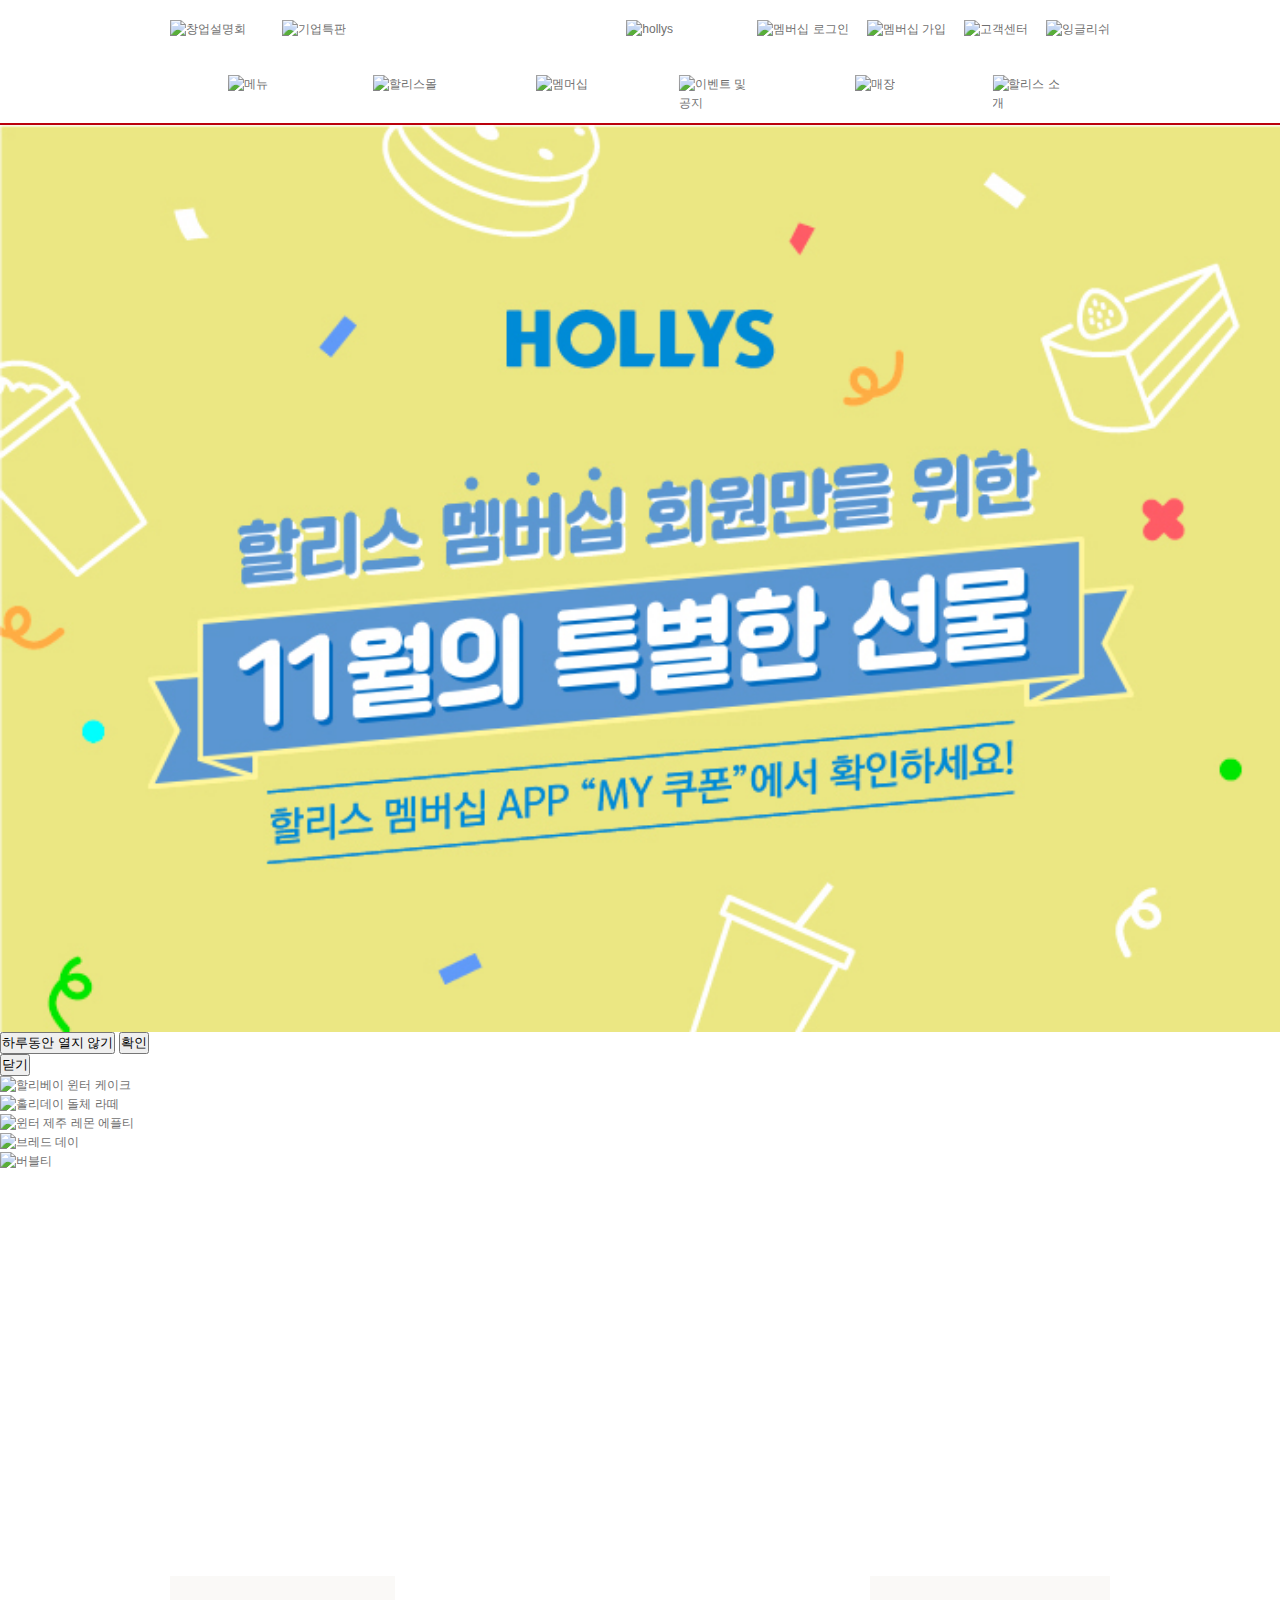
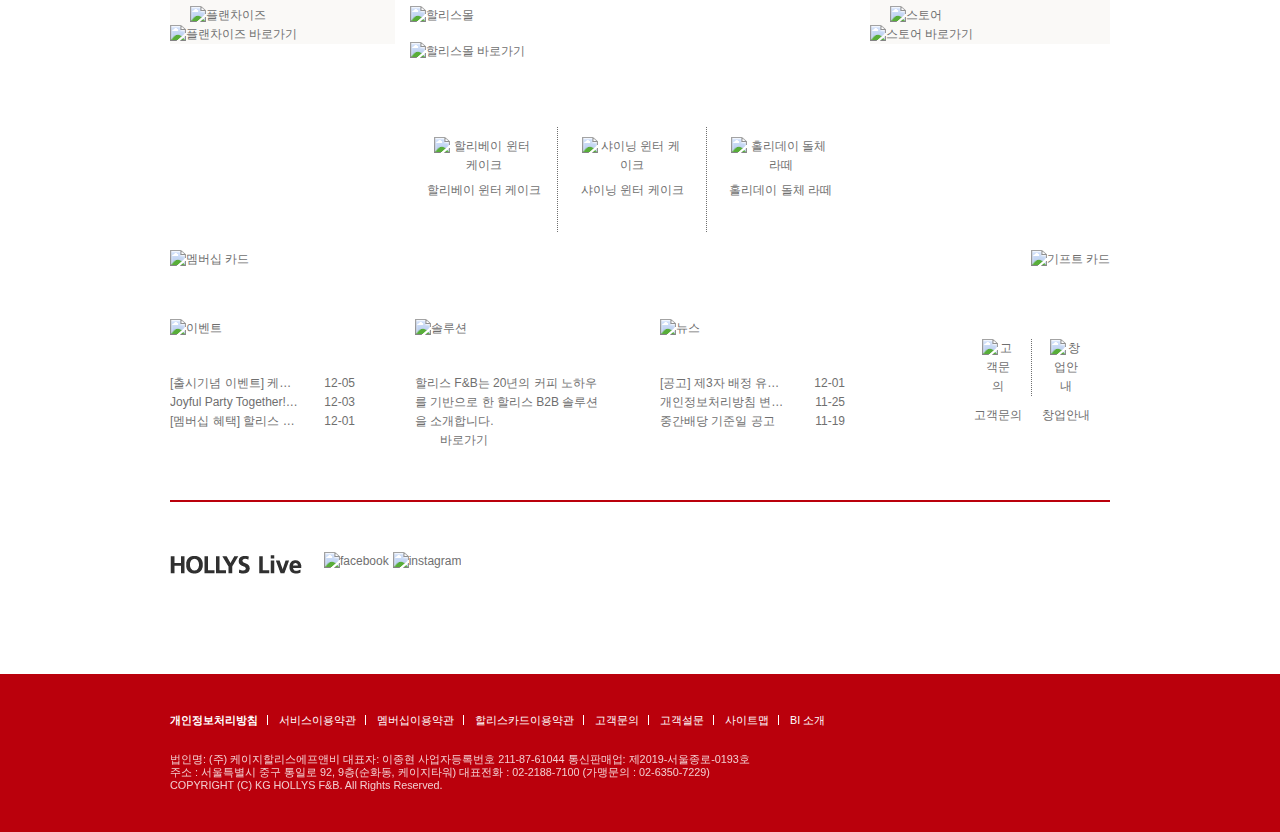
==== index.html @ 1fd5eadb "Add files via upload" ====
<!DOCTYPE html>
<html lang="ko">
<head>
  <meta charset="UTF-8">
  <meta name="viewport" content="width=device-width, initial-scale=1.0">
  <!-- 설명 / 제작자 / 날짜 / 키워드 -->
  <!-- og -->
  <!-- twitter card -->
  <!-- favicon -->
  <link rel="stylesheet" href="./css/reset.css"> 
  <link rel="stylesheet" href="https://cdn.jsdelivr.net/bxslider/4.2.12/jquery.bxslider.css"> 
  <link rel="stylesheet" href="./css/popup.css">
  <script src="./js/jquery.min.js"></script>
  <script src="./js/jquery.cookie.min.js"></script>
  <script src="https://cdn.jsdelivr.net/bxslider/4.2.12/jquery.bxslider.min.js"></script>
  <script src="./js/myFunction.js"></script>
  <script src="./js/popup.js"></script>
  <title>할리스</title>
  <style>
    :root{
      font-family:'맑은 고딕','돋움 보통',sans-serif;
      font-weight:400;
      font-size: 12px;
      line-height: 19px;
      color: #6f6f6f;
      --sub-color07:#fff;
    }
    .container{
      width:940px;
      margin:0 auto;
    }
    h2,h3,h4,h5{display:none;}
    .f-left{float:left;}
    .f-right{float:right;}
    #skip-menu a{
      display:inline-block;
      padding:1em 2em;
      background:#000;
      font-weight:900;
      font-size:64px;
      color:#fff;
      position:fixed;
      left:50%;
      top:0;
      z-index:10000;
      transform:translate(-50%,-100%);
    }
    #skip-menu a:focus{
      transform:translate(-50%,0);
    }
    .header{
      border-bottom:2px solid #ba000c;
      padding:20px 0 4px;
      position:relative;
      z-index:100;
    }
    .header .row:first-child{
      margin-bottom:20px;
    }
    .h-left{
      width:calc(50% + 33px);
    }
    h1>a{
      display:none;
    }
    .gnb-smenu li:first-child{
      margin-right:3em;
    }
    .util li{
      margin-left:1.5em;
    }
    .nav li{
      width:16.66666666666667%;
      height:60px;
      position:relative;
    }
    .nav li .img-box{
      position:absolute;
      left:50%;
      top:16px;
      transform:translateX(-50%);
      height:19px;
    }
    .nav li .img-box img{
      width:auto;
      height:100%;
    }
    .nav li p{
      position:absolute; 
      left:0;
      right:0;     
      bottom:6px;
      color:transparent;
      text-align:center;
      transition:0.2s 0.1s;
    }
    .sub-nav{
      display:none;
      position:absolute;
      left:0;
      right:0;
      top:100%;
      padding:20px 0 60px;
      background:#4f4f4f;
    }
    .sub-nav>ul{
      width:940px;
      margin:0 auto;
    }
    .sub-nav>ul>li{
      float:left;
      width:16.6667%;
      font-size:1.05em;
      color:#9f9f9f;
      text-align:center;
    }
    .sub-nav li li{
      margin-bottom:0.5em;
    }
    .sub-nav li li:hover{
      color:#fff;
    }
    .main-banner .container{
      width:100%;
      height:450px;
      /* position:relative; */
    }
    /* .main-banner .slider{
      position:relative;
    } */
    /* .main-banner .slider .img-box{
      position:absolute;
      left:0;
      right:0;
      top:0;
      z-index:1;
      opacity:0;
      transition:opacity 0.5s;
    } */
    /* .main-banner .slider .img-box:first-child{
      z-index:2;
      opacity:1;
    } */
    .popup .container{
      width:auto;
    }

    .main-banner .slider .img-box img{
      width:100%;
      height:450px;
      object-fit:cover;
    }
    /* .main-banner .pagination{
      position:absolute;
      left:0;
      right:0;
      bottom:1em;
      z-index:100;
      text-align:center;
    } */
    .bx-wrapper .bx-pager.bx-default-pager a{      
      background:#9f9f9f;
      width:12px;
      height:12px;
      margin:0 6px;
      border-radius:6px;
    }
    .bx-wrapper .bx-pager.bx-default-pager a:hover,
    .bx-wrapper .bx-pager.bx-default-pager a.active{
      background:#ba000c;
    }
    .main .container>.row{
      margin:50px 0;
    }
    .fran-mall-store .franchise{
      width:225px;
      margin-right:15px;
      background:#faf9f7;
    }
    .fran-mall-store .franchise .img-box:first-of-type{
      width:144px;
      padding:30px 0 0 20px;
    }
    .fran-mall-store .hollys-mall{
      width:445px;
      margin-right:15px;
    }
    .fran-mall-store .hollys-mall>.img-box:first-of-type{
      width:145px;
      margin-bottom:17px;
      padding-top:30px;
    }
    .fran-mall-store .hollys-mall>.img-box:nth-of-type(2){
      width:274px;
      margin-bottom:76px;
    }
    .fran-mall-store .store{
      width:240px;
      background:#faf9f7;
    }
    .fran-mall-store .store .img-box:first-of-type{
      width:92px;
      padding:30px 0 0 20px;
    }
    .mall-sub>div{
      width:33.3333%;
      text-align:center;
      position: relative;
    }
    .mall-sub>div::after{
      content:'';
      display:block;
      width:1px;
      height:105px;
      border-right:1px dotted #6f6f6f;
      position: absolute;
      right:0;
      top:-10px;
    }
    .mall-sub>div:last-child::after{
      display:none;
    }
    .mall-sub .img-box{
      width:100px;
      margin:0 auto 6px;
    }
    .notice .art{
      width:205px;
      margin-right:40px;
    }
    .notice .art.etc{
      margin-right:0;
    }
    .notice .art>.img-box{
      margin-bottom:16px;
    }
    .notice .event>.img-box{
      width:63px;
    }
    .notice .hollys-b2b-solution>.img-box{
      width:170px;
    }
    
    .notice .news>.img-box{
      width:87px;
    }
    .notice-tit{
      width:70%;
      white-space:nowrap;
      overflow:hidden;
      text-overflow:ellipsis;
    }
    .notice .etc li{
      margin-left:20px;
      text-align:center;      
    }
    .notice .etc li:last-child{
      position: relative;
    }
    .notice .etc li:last-child::after{
      content:'';
      display:block;
      width:1px;
      height:57px;
      border-right:1px dotted #6f6f6f;
      position:absolute;
      right:-10px;
      top:0;
    }
    .notice .etc li .img-box{
      width:32px;
      margin:0 auto 10px;
    }
    .b2b-va{
      display:flex;
      align-items:center;
    }
    .news-va{
      display:flex;
      align-items:flex-start;
    }
    .b2b-va::before,.news-va::after{
      content:'';
      display:inline-block;
      width:15px;
      height:15px;
      background:url('./images/d-images/ico-arrow.gif') no-repeat center;
      background-size:contain;
    }
    .b2b-va::before{
      margin-right:10px;
    }
    .news-va::after{
      margin-left:10px;
    }
    .notice-wrap{
      padding:20px 20px 0 0;
    }
    .line .art{
      height:2px;
      background:#ba000c;
    }
    .hollys-live{
      padding-bottom:50px;
    }
    .hollys-live .img-box{
      margin-right:4px;
    }
    .footer{
      padding:40px 0;
      background:#ba000c;
      font-size:0.9em;
      color:#fff;
      line-height:1.2;
    }
    .footer-nav li{
      margin-right:21px;
      position:relative;
    }
    .footer-nav li::after{
      content:'';
      display:block;
      width:1px; 
      height:10px;
      background:#fff;
      position:absolute;
      right:-10px;
      top:50%;
      transform:translateY(-50%);
    }
    .footer-nav li:last-child::after{
      display:none;
    }
    .footer-nav li a:hover{
      text-decoration:underline;
    }
    address{
      filter:opacity(0.8);
    }
  </style>
  <script>
    $(function(){
      selectPage();
      fnCookie();      
      $('.nav li').mouseenter(function(){
        backColor($(this),'#ba000c');
        changeImg($(this),'.png','-on.png');
        setColor($('.nav li').children('p'),'#6f6f6f');        
        setColor($(this).children('p'),'#ffffff');                
        $('.sub-nav').slideDown(300);        
      })

      $('.nav li').mouseleave(function(){        
        backColor($(this),'transparent');
        changeImg($(this),'-on.png','.png');
        setColor($('.nav li').children('p'),'#6f6f6f');        
      })

      $('.sub-nav').mouseleave(function(){
        $(this).slideUp(300);
        setColor($('.nav p'),'transparent');        
      })
    
      $(".slider").bxSlider();

      $('.bx-wrapper').css({
        margin:'0',
        border:'none',
      });
      $('.bx-controls-direction').css({
        display:'none',
      });
      $('.bx-pager').css({
        bottom:'1em',
      })
      
// ========== 슬라이더 페이드 Start ==========
      // let idx=1;
      // $('.pagination span').click(function(){
      //   $('.pagination span').removeClass('active');
      //   $(this).addClass('active');        
      //   idx=$(this).text();        
      //   slideFade(idx);
      // })

      // setInterval(function(){
      //   slideFade(idx);
      //   $('.pagination span').removeClass('active');
      //   $('.pagination span').eq(idx++).addClass('active');
      //   if(idx>=5){
      //     idx=0;
      //   }
      // },4000);
//=========== 슬라이더 페이드 End ===============
      


      // let slideNum = $('.main-banner .img-box').length;
      // $('.main-banner .container').append('<div class="pagination"></div>');
      // for(let txt=0;txt<=slideNum-1;txt++){
      //   $('.pagination').append(`<span>${txt}</span>`);
      // }
      // $('.pagination span').eq(0).addClass('active');

    })

    function slideFade(idx){
      $('.slider .img-box').css({
        zIndex:'1',
        opacity:'0',
      });
      $('.slider .img-box').eq(idx).css({
        zIndex:'2',
        opacity:'1',
      });
    }

    function backColor(self,color){
      self.css({
        background:color,
      })
    }

    function changeImg(self,oldTxt,newTxt){
      let newImg = self.find('img').attr('src').replace(oldTxt,newTxt);
        self.find('img').attr('src',newImg);
    }

    function setColor(el,color){
      el.css({
        color:color,
      })
    }
  
  </script>
</head>
<body>
  <div id="skip-menu">
    <a href="#main">본문 바로가기</a>
  </div>
  <section id="wrap">
    <header class="header">
      <div class="container">
        <div class="row clearfix">
          <div class="clearfix f-left h-left">
            <h1 class="f-right">
              <a href="./index.html">할리스</a>
              <div class="img-box"><a href="./index.html"><img src="./images/d-images/logo.gif" alt="hollys"></a></div>
            </h1>
            <ul class="f-left gnb-smenu clearfix">
              <li class="f-left">
                <div class="img-box"><a href="#"><img src="./images/d-images/gnb-smenu01.gif" alt="창업설명회"></a></div>
              </li>
              <li class="f-left">
                <div class="img-box"><a href="#"><img src="./images/d-images/gnb-smenu02.gif" alt="기업특판"></a></div>
              </li>
            </ul>
          </div>
          <ul class="f-right util clearfix">
            <li class="f-left">
              <div class="img-box"><a href="#"><img src="./images/d-images/util01.gif" alt="멤버십 로그인"></a></div>
            </li>
            <li class="f-left">
              <div class="img-box"><a href="#"><img src="./images/d-images/util02.gif" alt="멤버십 가입"></a></div>
            </li>
            <li class="f-left">
              <div class="img-box"><a href="#"><img src="./images/d-images/util03.gif" alt="고객센터"></a></div>
            </li>
            <li class="f-left">
              <div class="img-box"><a href="#"><img src="./images/d-images/util04.gif" alt="잉글리쉬"></a></div>
            </li>
          </ul>
        </div>
        <nav class="nav">
          <ul class="clearfix">
            <li class="f-left">
              <div class="img-box"><a href="#"><img src="./images/d-images/gnb-01.png" alt="메뉴"></a></div>
              <p><a href="#">메뉴</a></p>
            </li>
            <li class="f-left">
              <div class="img-box"><a href="#"><img src="./images/d-images/gnb-02.png" alt="할리스몰"></a></div>
              <p><a href="#">할리스몰</a></p>
            </li>
            <li class="f-left">
              <div class="img-box"><a href="#"><img src="./images/d-images/gnb-03.png" alt="멤머십"></a></div>
              <p><a href="#">멤버십</a></p>
            </li>
            <li class="f-left">
              <div class="img-box"><a href="#"><img src="./images/d-images/gnb-04.png" alt="이벤트 및 공지"></a></div>
              <p><a href="#">이벤트 및 공지</a></p>
            </li>
            <li class="f-left">
              <div class="img-box"><a href="#"><img src="./images/d-images/gnb-05.png" alt="매장"></a></div>
              <p><a href="#">매장</a></p>
            </li>
            <li class="f-left">
              <div class="img-box"><a href="#"><img src="./images/d-images/gnb-06.png" alt="할리스 소개"></a></div>
              <p><a href="#">할리스 소개</a></p>
            </li>
          </ul>
        </nav>
        <div class="sub-nav">
          <ul class="clearfix">
            <li>
              <ul>
                <li><a href="#">COFFEE</a></li>
                <li><a href="#">라떼 · 초콜릿 · 티</a></li>
                <li><a href="#">할리치노 · 빙수</a></li>
                <li><a href="#">스무디 · 주스</a></li>
                <li><a href="#">스파클링</a></li>
                <li><a href="#">푸드</a></li>
                <li><a href="#">MD상품</a></li>
                <li><a href="#">MD식품</a></li>
              </ul>
            </li>
            <li>
              <ul>
                <li><a href="#">할리스콘</a></li>
                <li><a href="#">할리스카드</a></li>
                <li><a href="#">E-Store</a></li>
                <li><a href="#">구매내역</a></li>
              </ul>
            </li>
            <li>
              <ul>
                <li><a href="#">스마트오더</a></li>
                <li><a href="#">멤버십 혜택</a></li>
              </ul>
            </li>
            <li>
              <ul>
                <li><a href="#">Notice</a></li>
                <li><a href="#">Event</a></li>
              </ul>
            </li>
            <li>
              <ul>
                <li><a href="#">매장검색</a></li>
              </ul>
            </li>
            <li>
              <ul>
                <li><a href="#">HOLLYS</a></li>
                <li><a href="#">할리스 위치 및 연락처</a></li>
                <li><a href="#">채용 안내</a></li>
                <li><a href="#">가맹문의 및 절차</a></li>
                <li><a href="#">B2B 사업 소개</a></li>
              </ul>
            </li>
          </ul>
        </div>        
      </div>
    </header>
    <section class="sec popup" id="popup">
      <div class="container">
        <h2>11월의 특별한 선물</h2>
        <div class="img-box"><a href="#"><img src="./images/img-popup01.jpg" alt="11월 이벤트 쿠폰"></a></div>
        <div class="clearfix btn-container">
          <button id="btn-chk01">하루동안 열지 않기</button>
          <button id="btn-chk02">확인</button>
        </div>
        <button id="btn-close">닫기</button>
      </div>
    </section>
    <section class="sec main-banner">
      <div class="container">
        <h2>메인 베너</h2>
        <div class="slider">
          <div class="img-box"><a href="#"><img src="./images/d-images/main-banner01.jpg" alt="할리베이 윈터 케이크"></a></div>
          <div class="img-box"><a href="#"><img src="./images/d-images/main-banner02.jpg" alt="홀리데이 돌체 라떼"></a></div>
          <div class="img-box"><a href="#"><img src="./images/d-images/main-banner03.jpg" alt="윈터 제주 레몬 에플티"></a></div>
          <div class="img-box"><a href="#"><img src="./images/d-images/main-banner04.jpg" alt="브레드 데이"></a></div>
          <div class="img-box"><a href="#"><img src="./images/d-images/main-banner05.jpg" alt="버블티"></a></div>
        </div>
        <!-- <div class="pagination">
          <span class="active">0</span><span>1</span><span>2</span><span>3</span><span>4</span>
        </div> -->
      </div>
    </section>
    <main class="main" id="main">
      <div class="container">
        <h2>메인</h2>
        <div class="row fran-mall-store clearfix">
          <h3>플랜차이즈, 할리스 몰, 스토어</h3>
          <article class="art franchise f-left">
            <h4>플랜차이즈</h4>
            <div class="img-box"><a href="#"><img src="./images/d-images/tit-franchise.gif" alt="플랜차이즈"></a></div>
            <div class="img-box"><a href="#"><img src="./images/d-images/img-franchise.gif" alt="플랜차이즈 바로가기"></a></div>
          </article>
          <article class="art hollys-mall f-left">
            <h4>할리스몰</h4>
            <div class="img-box"><a href="#"><img src="./images/d-images/tit-mall.gif" alt="할리스몰"></a></div>
            <div class="img-box"><a href="#"><img src="./images/d-images/img-mall.png" alt="할리스몰 바로가기"></a></div>
            <div class="row clearfix mall-sub">
              <div class="f-left">
                <div class="img-box"><a href="#"><img src="./images/d-images/img-mall-sub01.png" alt="할리베이 윈터 케이크"></a></div>
                <p><a href="#">할리베이 윈터 케이크</a></p>
              </div>
              <div class="f-left">
                <div class="img-box"><a href="#"><img src="./images/d-images/img-mall-sub02.png" alt="샤이닝 윈터 케이크"></a></div>
                <p><a href="#">샤이닝 윈터 케이크</a></p>
              </div>
              <div class="f-left">
                <div class="img-box"><a href="#"><img src="./images/d-images/img-mall-sub03.png" alt="홀리데이 돌체 라떼"></a></div>
                <p><a href="#">홀리데이 돌체 라떼</a></p>
              </div>
            </div>
          </article>
          <article class="art store f-left">
            <h4>스토어</h4>
            <div class="img-box"><a href="#"><img src="./images/d-images/tit-store.gif" alt="스토어"></a></div>
            <div class="img-box"><a href="#"><img src="./images/d-images/img-store.jpg" alt="스토어 바로가기"></a></div>
          </article>
        </div>
        <div class="row banner clearfix">
          <h3>베너</h3>
          <article class="art membership f-left">
            <h4>할리스 멤버십</h4>
            <div class="img-box"><a href="#"><img src="./images/d-images/banner-membership.jpg" alt="멤버십 카드"></a></div>
          </article>
          <article class="art gift-card f-right">
            <h4>기프트 카드</h4>
            <div class="img-box"><a href="#"><img src="./images/d-images/banner-card.jpg" alt="기프트 카드"></a></div>
          </article>          
        </div>
        <div class="row notice clearfix">
          <h3>게시판</h3>
          <article class="art event f-left">
            <h4>이벤트 게시판</h4>
            <div class="img-box"><a href="#"><img src="./images/d-images/tit-event.png" alt="이벤트"></a></div>
            <ul class="notice-wrap">
              <li class="clearfix">
                <div class="notice-tit f-left"><a href="#">[출시기념 이벤트] 케이크 픽업 예약하고 더 많은 혜택 받아가세요!</a></div>
                <div class="notice-date f-right"><a href="#">12-05</a></div>
              </li>
              <li class="clearfix">
                <div class="notice-tit f-left"><a href="#">Joyful Party Together! 할리베어 윈터 케이크 출시!</a></div>
                <div class="notice-date f-right"><a href="#">12-03</a></div>
              </li>
              <li class="clearfix">
                <div class="notice-tit f-left"><a href="#">[멤버십 혜택] 할리스 멤버십 회원만을 위한 12월의 혜택 안내</a></div>
                <div class="notice-date f-right"><a href="#">12-01</a></div>
              </li>
            </ul>
          </article>
          <article class="art hollys-b2b-solution f-left">
            <h4>솔루션 게시판</h4>
            <div class="img-box"><a href="#"><img src="./images/d-images/tit-b2b.gif" alt="솔루션"></a></div>
            <ul class="notice-wrap">
              <li><p><a href="#">할리스 F&B는 20년의 커피 노하우를 기반으로 한 할리스 B2B 솔루션을 소개합니다.</a></p></li>
              <li><p><a href="#" class="b2b-va"><span>바로가기</span></a></p></li>
            </ul>
          </article>          
          <article class="art news f-left">
            <h4>뉴스 게시판</h4>
            <div class="img-box"><a href="#" class="news-va"><span><img src="./images/d-images/tit-news.gif" alt="뉴스"></span></a></div>
            <ul class="notice-wrap">
              <li class="clearfix">
                <div class="notice-tit f-left"><a href="#">[공고] 제3자 배정 유상증자 신주발행 공고</a></div>
                <div class="notice-date f-right"><a href="#">12-01</a></div>
              </li>
              <li class="clearfix">
                <div class="notice-tit f-left"><a href="#">개인정보처리방침 변경 안내</a></div>
                <div class="notice-date f-right"><a href="#">11-25</a></div>
              </li>
              <li class="clearfix">
                <div class="notice-tit f-left"><a href="#">중간배당 기준일 공고</a></div>
                <div class="notice-date f-right"><a href="#">11-19</a></div>
              </li>
            </ul>
          </article>          
          <article class="art etc f-right">
            <h4>창업안내/고객문의 게시판</h4>
            <ul class="notice-wrap clearfix">
              <li class="f-right">
                <div class="img-box"><a href="#"><img src="./images/d-images/ico-etc01.gif" alt="창업안내"></a></div>
                <p><a href="#">창업안내</a></p>
              </li>
              <li class="f-right">
                <div class="img-box"><a href="#"><img src="./images/d-images/ico-etc02.gif" alt="고객문의"></a></div>
                <p><a href="#">고객문의</a></p>
              </li>
            </ul>
          </article>
        </div>
        <div class="row line">
          <article class="art"></article>
        </div>
        <div class="row hollys-live">
          <h3>할리스 라이브</h3>
          <article class="art clearfix">
            <div class="img-box f-left"><img src="./images/d-images/tit-sns.gif" alt="할리스 라이브"></div>
            <div class="img-box f-left"><a href="#"><img src="./images/d-images/ico-face.gif" alt="facebook"></a></div>
            <div class="img-box f-left"><a href="#"><img src="./images/d-images/ico-insta.gif" alt="instagram"></a></div>
          </article>
        </div>
      </div>
    </main>
    <footer class="footer">
      <div class="container">
        <nav class="footer-nav">
          <ul class="clearfix">            
            <li class="f-left"><a href="#"><strong>개인정보처리방침</strong></a></li>
            <li class="f-left"><a href="#">서비스이용약관</a></li>
            <li class="f-left"><a href="#">멤버십이용약관</a></li>
            <li class="f-left"><a href="#">할리스카드이용약관</a></li>
            <li class="f-left"><a href="#">고객문의</a></li>
            <li class="f-left"><a href="#">고객설문</a></li>
            <li class="f-left"><a href="#">사이트맵</a></li>
            <li class="f-left"><a href="#">BI 소개</a></li>                   
          </ul>
        </nav>
        <br><br>
        <address>
          법인명: (주) 케이지할리스에프앤비 대표자: 이종현 사업자등록번호 211-87-61044 통신판매업: 제2019-서울종로-0193호<br>
          주소 : 서울특별시 중구 통일로 92, 9층(순화동, 케이지타워) 대표전화 : 02-2188-7100 (가맹문의 : 02-6350-7229)<br>
          COPYRIGHT (C) KG HOLLYS F&B. All Rights Reserved.
        </address>
      </div>
    </footer>
  </section>

</body>
</html>
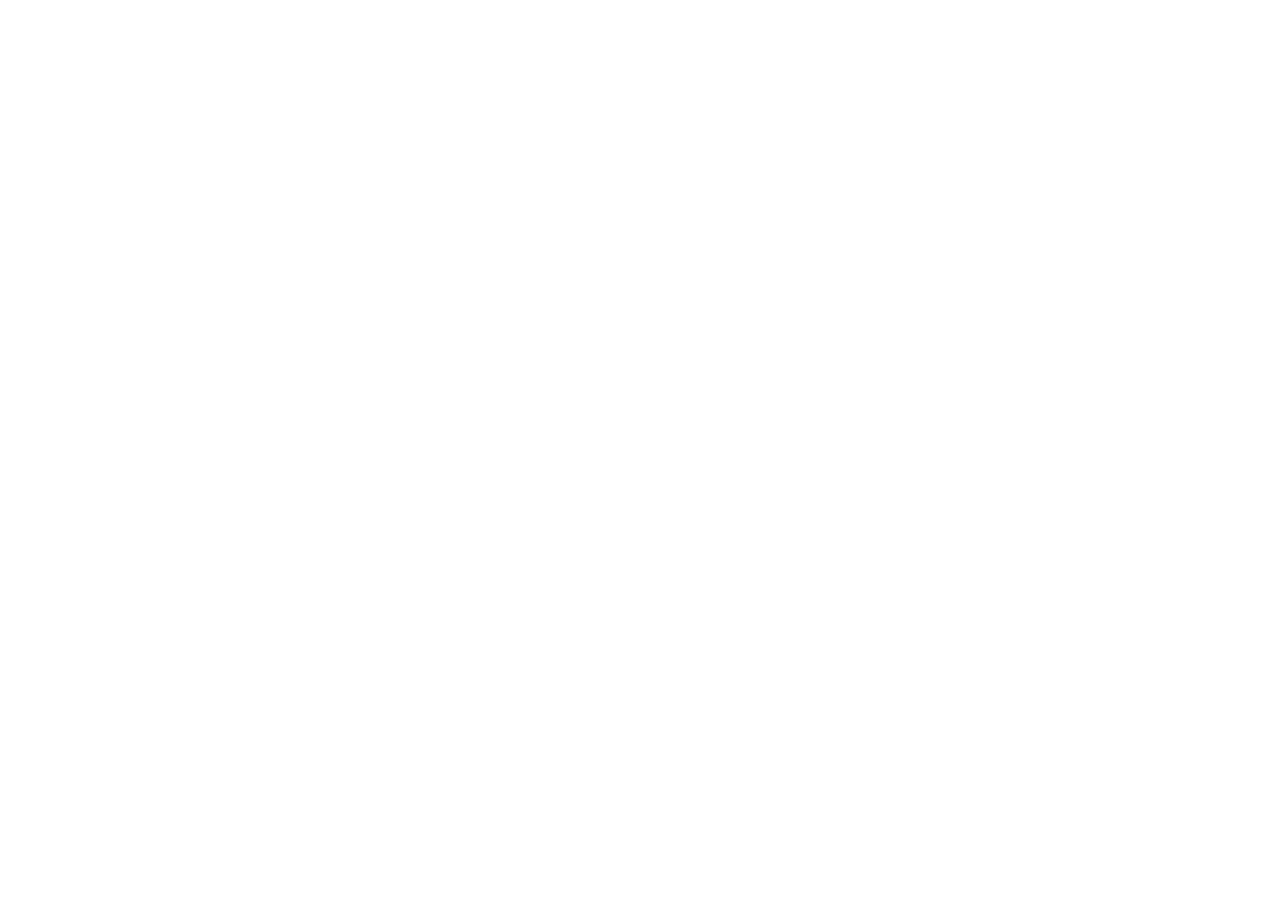
==== commit 5cd50b07: "Add files via upload" ====
--- a/index.html
+++ b/index.html
@@ -7,6 +7,7 @@
   <!-- og -->
   <!-- twitter card -->
   <!-- favicon -->
+  <link rel="shortcut icon" href="./favicon.ico" type="image/x-icon">
   <link rel="stylesheet" href="./css/reset.css"> 
   <link rel="stylesheet" href="https://cdn.jsdelivr.net/bxslider/4.2.12/jquery.bxslider.css"> 
   <link rel="stylesheet" href="./css/popup.css">
@@ -49,7 +50,7 @@
       transform:translate(-50%,0);
     }
     .header{
-      border-bottom:2px solid #ba000c;
+      border-bottom:3px solid #ba000c;
       padding:20px 0 4px;
       position:relative;
       z-index:100;
@@ -340,7 +341,12 @@
   </style>
   <script>
     $(function(){
-      selectPage();
+      // selectPage();
+      let osString = navigator.userAgent;
+      if(osString.indexOf('Window')<0){
+        // 모바일환경
+        location.href='https://pam7461.github.io/hollys/m.index.html';
+      }
       fnCookie();      
       $('.nav li').mouseenter(function(){
         backColor($(this),'#ba000c');
@@ -721,4 +727,4 @@
   </section>
 
 </body>
-</html>
+</html>